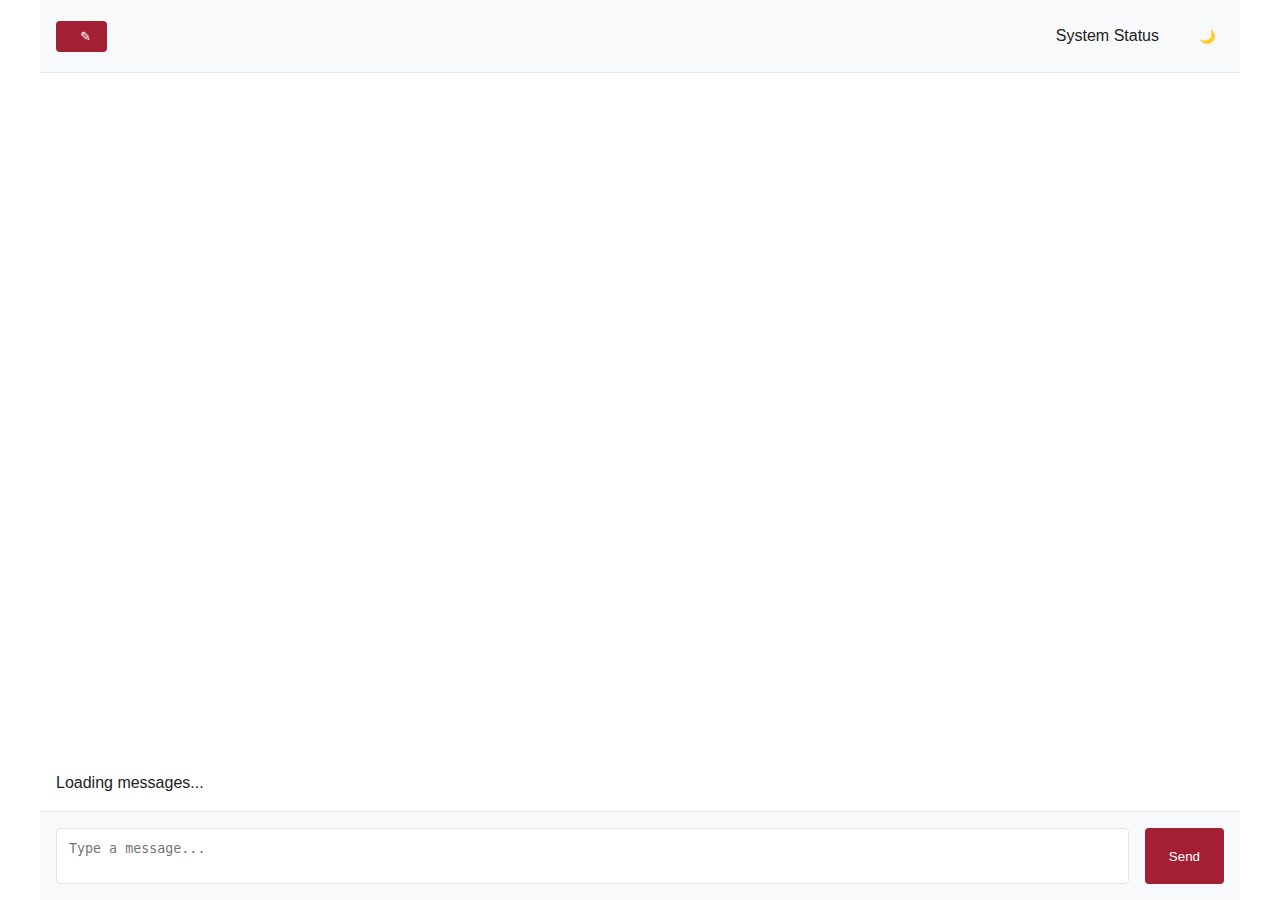
==== templates/index.html @ 890c27e3 "feat: Implement MIT theme and design" ====
<!DOCTYPE html>
<html lang="en">
<head>
    <meta charset="UTF-8">
    <meta name="viewport" content="width=device-width, initial-scale=1.0">
    <title>MITChat</title>
    <link rel="stylesheet" href="/static/css/style.new.css">
    <noscript>
        <link rel="stylesheet" href="/static/css/noscript.css">
    </noscript>
    <script src="/static/js/theme.js"></script>
    <script>
        document.documentElement.className = 'js';
    </script>
</head>
<body>
    <div class="container">
        <header class="header">
            <div class="username-control">
                <!-- No-JS username change form -->
                <form method="POST" action="/username" class="nojs-only">
                    <input type="text" name="new_username" placeholder="New username" required>
                    <button type="submit">Change Username</button>
                    <span class="current-username">(Current: {{ username }})</span>
                </form>
                <!-- JS-only username controls -->
                <div class="js-only">
                    <button id="change-username-btn">
                        <span id="username-display"></span>
                        <span class="username-icon">✎</span>
                    </button>
                </div>
            </div>
            <div class="nav-links">
                <a href="/status" class="nav-link">System Status</a>
                <button class="theme-toggle js-only" id="theme-toggle">
                    <span id="theme-toggle-text">🌙</span>
                </button>
            </div>
        </header>

        <main id="messages">
            <!-- No-JS refresh form -->
            <form method="GET" action="/" class="nojs-only refresh-form">
                <button type="submit">Refresh Messages</button>
            </form>
            <div id="messages-container">
                <p>Loading messages...</p>
            </div>
        </main>

        <footer class="message-input-container">
            <form id="message-form" class="message-form">
                <textarea 
                    id="message-input" 
                    name="message" 
                    placeholder="Type a message..." 
                    required
                ></textarea>
                <button type="submit" class="send-button">Send</button>
            </form>
        </footer>
    </div>
    <script src="/static/js/main.js"></script>
</body>
</html>
---- static/css/style.new.css ----
/* MIT Theme Colors and Typography */
:root {
    /* MIT Brand Colors */
    --mit-red: #A31F34;
    --mit-dark-red: #8A1B2C;
    --mit-light-gray: #E4E4E4;
    --mit-dark-gray: #222222;
    
    /* Light theme */
    --bg-primary: #FFFFFF;
    --bg-secondary: #F8F9FA;
    --text-primary: var(--mit-dark-gray);
    --text-secondary: #666666;
    --border-color: #E4E4E4;
    --message-bg: white;
    --message-shadow: rgba(0,0,0,0.05);
    --message-hover-shadow: rgba(0,0,0,0.1);
    --message-border: var(--mit-light-gray);
    --button-bg: var(--mit-red);
    --button-hover: var(--mit-dark-red);
    --button-text: white;
    --input-bg: white;
    --input-border: var(--mit-light-gray);
    --input-text: var(--mit-dark-gray);
}

[data-theme="dark"] {
    --bg-primary: var(--mit-dark-gray);
    --bg-secondary: #2D2D2D;
    --text-primary: #FFFFFF;
    --text-secondary: #CCCCCC;
    --border-color: #444444;
    --message-bg: #2D2D2D;
    --message-shadow: rgba(0,0,0,0.2);
    --message-hover-shadow: rgba(0,0,0,0.3);
    --message-border: #444444;
    --input-bg: #2D2D2D;
    --input-border: #444444;
    --input-text: #FFFFFF;
}

/* Base styles */
* {
    box-sizing: border-box;
    margin: 0;
    padding: 0;
}

body {
    font-family: -apple-system, BlinkMacSystemFont, 'Segoe UI', Roboto, sans-serif;
    font-size: 16px;
    line-height: 1.5;
    color: var(--text-primary);
    background: var(--bg-primary);
    -webkit-font-smoothing: antialiased;
}

/* Layout */
.container {
    max-width: 1200px;
    margin: 0 auto;
    min-height: 100vh;
    display: flex;
    flex-direction: column;
}

/* Header */
.header {
    background: var(--bg-secondary);
    border-bottom: 1px solid var(--border-color);
    padding: 1rem;
    display: flex;
    justify-content: space-between;
    align-items: center;
    position: sticky;
    top: 0;
    z-index: 100;
    backdrop-filter: blur(8px);
}

/* Username section */
.username-control {
    display: flex;
    align-items: center;
    gap: 1rem;
}

.username-control button {
    background: var(--button-bg);
    color: var(--button-text);
    border: none;
    border-radius: 4px;
    padding: 0.5rem 1rem;
    cursor: pointer;
    transition: all 0.2s ease;
    display: flex;
    align-items: center;
    gap: 0.5rem;
}

.username-control button:hover {
    background: var(--button-hover);
    transform: translateY(-1px);
}

.username-control input {
    padding: 0.5rem;
    border: 1px solid var(--input-border);
    border-radius: 4px;
    background: var(--input-bg);
    color: var(--input-text);
}

.current-username {
    color: var(--text-secondary);
    margin-left: 0.5rem;
}

/* Navigation */
.nav-links {
    display: flex;
    align-items: center;
    gap: 1rem;
}

.nav-link {
    color: var(--text-primary);
    text-decoration: none;
    padding: 0.5rem 1rem;
    border-radius: 4px;
    transition: all 0.2s ease;
}

.nav-link:hover {
    color: var(--mit-red);
    background: rgba(163, 31, 52, 0.05);
}

/* Theme toggle */
.theme-toggle {
    background: transparent;
    border: none;
    padding: 0.5rem;
    cursor: pointer;
    border-radius: 4px;
    transition: all 0.2s ease;
}

.theme-toggle:hover {
    background: rgba(163, 31, 52, 0.05);
}

/* Messages section */
#messages {
    flex: 1;
    padding: 1rem;
    overflow-y: auto;
    display: flex;
    flex-direction: column;
    scroll-behavior: smooth;
    height: 100%; /* Ensure full height */
}

#messages-container {
    display: flex;
    flex-direction: column;
    min-height: min-content;
    margin-top: auto; /* Push content to bottom */
    scroll-behavior: smooth;
}

.message {
    max-width: 85%;
    margin: 1rem 0;
    position: relative;
    clear: both;
    animation: fadeIn 0.3s ease;
}

.message.left {
    float: left;
    margin-right: 15%;
}

.message.right {
    float: right;
    margin-left: 15%;
}

.message-content-wrapper {
    position: relative;
    display: inline-block;
    max-width: 100%;
}

.message-content {
    padding: 0.75rem 1rem;
    line-height: 1.5;
    position: relative;
    border-radius: 18px;
    box-shadow: 0 1px 2px var(--message-shadow);
}

.message.left .message-content {
    background: var(--bg-secondary);
    border: 1px solid var(--message-border);
}

.message.right .message-content {
    background: var(--mit-red);
    color: white;
    border: 1px solid var(--mit-dark-red);
}

.message-author {
    font-size: 0.8rem;
    margin-bottom: 0.3rem;
    font-weight: 500;
    color: var(--text-secondary);
}

.message.left .message-author {
    text-align: left;
    margin-left: 1rem;
}

.message.right .message-author {
    text-align: right;
    margin-right: 1rem;
}

.message-meta {
    font-size: 0.75rem;
    color: var(--text-secondary);
    margin: 0.25rem 1rem;
    display: flex;
    gap: 0.5rem;
    align-items: center;
    opacity: 0.8;
}

.message.left .message-meta {
    justify-content: flex-start;
}

.message.right .message-meta {
    justify-content: flex-end;
}

.message-time {
    font-size: 0.7rem;
    color: var(--text-secondary);
    opacity: 0.9;
}

.message.right .message-time {
    color: rgba(255, 255, 255, 0.9);
}

.verification-status {
    font-size: 0.8rem;
}

.message.left .verification-status {
    color: var(--mit-red);
}

.message.right .verification-status {
    color: white;
}

/* Reaction styles */
.reaction-button {
    position: absolute;
    right: -30px;
    bottom: 0;
    opacity: 0;
    transition: opacity 0.2s ease;
    cursor: pointer;
    font-size: 1.1rem;
    padding: 2px 8px;
    border-radius: 12px;
    border: 1px solid var(--message-border);
    background: var(--bg-primary);
}

.message.left .reaction-button {
    right: -30px;
}

.message.right .reaction-button {
    left: -30px;
    right: auto;
}

.message:hover .reaction-button {
    opacity: 0.7;
}

.reaction-button:hover {
    opacity: 1 !important;
}

.reactions-container {
    display: flex;
    gap: 4px;
    flex-wrap: wrap;
    margin-top: 4px;
    padding: 0 4px;
}

.message.left .reactions-container {
    justify-content: flex-start;
}

.message.right .reactions-container {
    justify-content: flex-end;
}

.reaction {
    display: inline-flex;
    align-items: center;
    gap: 4px;
    padding: 2px 8px;
    border-radius: 12px;
    font-size: 0.9rem;
    background: var(--bg-secondary);
    border: 1px solid var(--message-border);
    cursor: pointer;
    transition: all 0.2s ease;
}

.reaction:hover {
    transform: scale(1.05);
}

.reaction.active {
    background: var(--mit-red);
    color: white;
    border-color: var(--mit-dark-red);
}

/* Reaction picker */
.reaction-picker {
    position: absolute;
    bottom: 100%;
    left: 50%;
    transform: translateX(-50%) translateY(10px);
    display: flex;
    gap: 8px;
    padding: 8px;
    background: var(--bg-primary);
    border: 1px solid var(--message-border);
    border-radius: 16px;
    box-shadow: 0 2px 8px var(--message-shadow);
    z-index: 100;
    margin-bottom: 8px;
    opacity: 0;
    pointer-events: none;
    transition: all 0.2s ease;
}

.reaction-picker.active {
    opacity: 1;
    transform: translateX(-50%) translateY(0);
    pointer-events: all;
}

.reaction-picker-emoji {
    font-size: 1.2rem;
    padding: 4px;
    cursor: pointer;
    transition: transform 0.2s ease;
}

.reaction-picker-emoji:hover {
    transform: scale(1.2);
}

/* Clear float fix */
#messages-container::after {
    content: "";
    display: table;
    clear: both;
}

/* Loading and refresh states */
.loading-text {
    text-align: center;
    padding: 2rem;
    color: var(--text-secondary);
}

.refresh-form {
    text-align: center;
    margin: 1rem 0;
}

/* Message input container */
.message-input-container {
    background: var(--bg-secondary);
    border-top: 1px solid var(--border-color);
    padding: 1rem;
    position: sticky;
    bottom: 0;
}

.message-form {
    display: flex;
    gap: 1rem;
}

#message-input {
    flex: 1;
    padding: 0.75rem;
    border: 1px solid var(--input-border);
    border-radius: 4px;
    background: var(--input-bg);
    color: var(--input-text);
    resize: none;
    min-height: 44px;
    max-height: 120px;
    transition: border-color 0.2s ease;
}

#message-input:focus {
    outline: none;
    border-color: var(--mit-red);
    box-shadow: 0 0 0 2px rgba(163, 31, 52, 0.1);
}

.send-button {
    background: var(--mit-red);
    color: white;
    border: none;
    border-radius: 4px;
    padding: 0 1.5rem;
    cursor: pointer;
    transition: all 0.2s ease;
    font-weight: 500;
}

.send-button:hover {
    background: var(--mit-dark-red);
    transform: translateY(-1px);
}

/* Animations */
@keyframes fadeIn {
    from { opacity: 0; transform: translateY(5px); }
    to { opacity: 1; transform: translateY(0); }
}

/* Utility classes */
.js-only {
    display: none;
}

.js .js-only {
    display: block;
}

.js .nojs-only {
    display: none;
}

/* Responsive design */
@media (max-width: 768px) {
    .container {
        padding: 0 0.5rem;
    }
    
    .header {
        padding: 0.75rem;
    }
    
    .message-form {
        flex-direction: column;
    }
    
    .send-button {
        padding: 0.75rem;
    }
    
    .username-control {
        flex-direction: column;
        align-items: flex-start;
    }
    
    .current-username {
        margin: 0.25rem 0;
    }
}
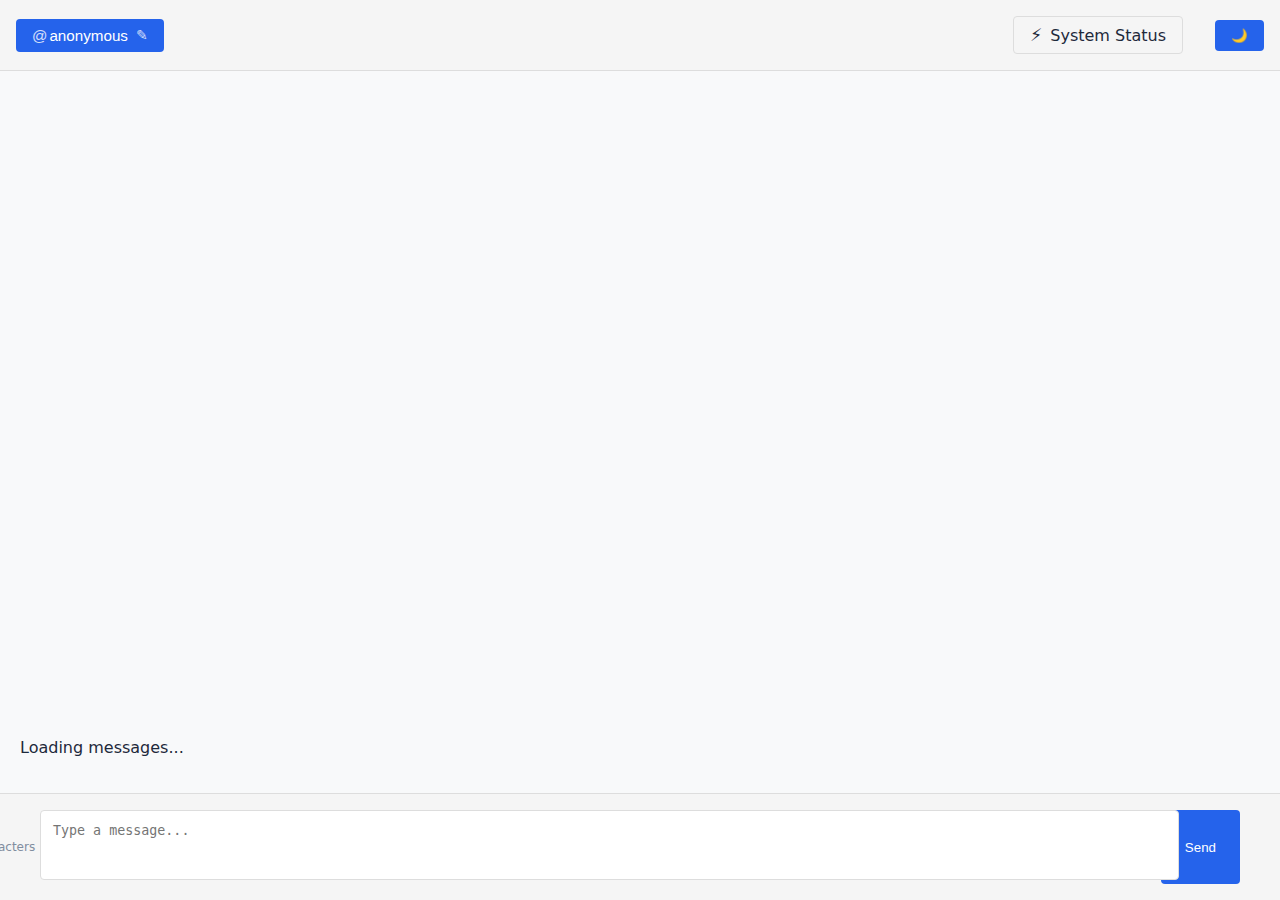
==== commit 5f78e816: "Add character counter feature with left-side positioning" ====
--- a/templates/index.html
+++ b/templates/index.html
@@ -3,33 +3,33 @@
 <head>
     <meta charset="UTF-8">
     <meta name="viewport" content="width=device-width, initial-scale=1.0">
-    <title>MITChat</title>
-    <link rel="stylesheet" href="/static/css/style.new.css">
+    <title>BookChat</title>
+    <link rel="stylesheet" href="/static/css/style.css">
     <noscript>
         <link rel="stylesheet" href="/static/css/noscript.css">
     </noscript>
     <script src="/static/js/theme.js"></script>
     <script>
+        // Mark page as JavaScript-enabled
         document.documentElement.className = 'js';
     </script>
 </head>
 <body>
     <div class="container">
-        <header class="header">
-            <div class="username-control">
-                <!-- No-JS username change form -->
-                <form method="POST" action="/username" class="nojs-only">
-                    <input type="text" name="new_username" placeholder="New username" required>
-                    <button type="submit">Change Username</button>
-                    <span class="current-username">(Current: {{ username }})</span>
-                </form>
-                <!-- JS-only username controls -->
-                <div class="js-only">
-                    <button id="change-username-btn">
-                        <span id="username-display"></span>
-                        <span class="username-icon">✎</span>
-                    </button>
-                </div>
+        <!-- Header with username -->
+        <div class="header">
+            <!-- No-JS username change form -->
+            <form method="POST" action="/username" class="nojs-only username-control">
+                <input type="text" name="new_username" placeholder="New username" required>
+                <button type="submit">Change Username</button>
+                <span class="current-username">(Current: {{ username }})</span>
+            </form>
+            <!-- JS-only username controls -->
+            <div class="username-control js-only">
+                <button id="change-username-btn">
+                    <span id="username-display"></span>
+                    <span class="username-icon">✎</span>
+                </button>
             </div>
             <div class="nav-links">
                 <a href="/status" class="nav-link">System Status</a>
@@ -37,9 +37,10 @@
                     <span id="theme-toggle-text">🌙</span>
                 </button>
             </div>
-        </header>
+        </div>
 
-        <main id="messages">
+        <!-- Messages container -->
+        <div id="messages">
             <!-- No-JS refresh form -->
             <form method="GET" action="/" class="nojs-only refresh-form">
                 <button type="submit">Refresh Messages</button>
@@ -47,20 +48,36 @@
             <div id="messages-container">
                 <p>Loading messages...</p>
             </div>
-        </main>
+        </div>
 
-        <footer class="message-input-container">
-            <form id="message-form" class="message-form">
-                <textarea 
-                    id="message-input" 
-                    name="message" 
-                    placeholder="Type a message..." 
-                    required
-                ></textarea>
-                <button type="submit" class="send-button">Send</button>
+        <!-- Message input -->
+        <div class="message-form">
+            <!-- No-JS message form -->
+            <form id="message-form" class="message-input-container nojs-only">
+                <textarea name="content" placeholder="Type your message here..." rows="1" required></textarea>
+                <button type="submit">Send</button>
             </form>
-        </footer>
+            <!-- JS message form -->
+            <form id="js-message-form" class="message-input-container js-only">
+                <div class="message-input-wrapper">
+                    <textarea 
+                        id="message-input" 
+                        name="message" 
+                        placeholder="Type a message..." 
+                        required
+                    ></textarea>
+                    <div id="char-counter" class="char-counter">0 characters</div>
+                </div>
+                <button type="submit" id="send-button">Send</button>
+            </form>
+        </div>
+
+        <div id="global-verification-status" style="display: none;">
+            Chat Verification Status: All Messages Verified
+        </div>
     </div>
+
+    <!-- Load JavaScript last -->
     <script src="/static/js/main.js"></script>
 </body>
 </html>--- a/static/css/style.css
+++ b/static/css/style.css
@@ -0,0 +1,821 @@
+/* Basic layout */
+:root {
+    /* Light theme variables */
+    --bg-primary: #f8f9fa;
+    --bg-secondary: #f5f5f5;
+    --text-primary: #1e293b;
+    --text-secondary: #64748b;
+    --border-color: #ddd;
+    --message-bg: white;
+    --message-shadow: rgba(0,0,0,0.08);
+    --message-hover-shadow: rgba(0,0,0,0.12);
+    --message-border: #edf2f7;
+    --button-bg: #2563eb;
+    --button-hover: #1d4ed8;
+    --button-text: white;
+    --input-bg: white;
+    --input-border: #ddd;
+    --input-text: #1e293b;
+    --bg-code: #f5f5f5;
+}
+
+[data-theme="dark"] {
+    /* Dark theme variables */
+    --bg-primary: #1a1a1a;
+    --bg-secondary: #2d2d2d;
+    --text-primary: #e0e0e0;
+    --text-secondary: #a0a0a0;
+    --border-color: #404040;
+    --message-bg: #2d2d2d;
+    --message-shadow: rgba(0,0,0,0.2);
+    --message-hover-shadow: rgba(0,0,0,0.3);
+    --message-border: #404040;
+    --button-bg: #1e40af;
+    --button-hover: #2563eb;
+    --button-text: #ffffff;
+    --input-bg: #333333;
+    --input-border: #404040;
+    --input-text: #e0e0e0;
+    --bg-code: #333333;
+}
+
+body {
+    margin: 0;
+    padding: 0;
+    font-family: system-ui, -apple-system, sans-serif;
+    background-color: var(--bg-primary);
+    color: var(--text-primary);
+}
+
+.container {
+    height: 100vh;
+    display: flex;
+    flex-direction: column;
+}
+
+/* Header */
+.header {
+    display: flex;
+    justify-content: space-between;
+    align-items: center;
+    padding: 1rem;
+    margin-bottom: 1rem;
+    background: var(--bg-secondary);
+    border-bottom: 1px solid var(--border-color);
+}
+
+.header button {
+    padding: 8px 16px;
+    background: var(--button-bg);
+    color: var(--button-text);
+    border: none;
+    border-radius: 4px;
+    cursor: pointer;
+    transition: background-color 0.2s ease;
+}
+
+.header button:hover {
+    background: var(--button-hover);
+}
+
+.username-control {
+    display: flex;
+    align-items: center;
+    gap: 0.5rem;
+}
+
+#change-username-btn {
+    display: flex;
+    align-items: center;
+    gap: 0.5rem;
+    font-size: 0.95em;
+    padding: 8px 16px;
+    background: var(--button-bg);
+    color: var(--button-text);
+    border: none;
+    border-radius: 4px;
+    cursor: pointer;
+    transition: background-color 0.2s ease;
+}
+
+#change-username-btn:hover {
+    background: var(--button-hover);
+}
+
+.username-icon {
+    font-size: 0.9em;
+    opacity: 0.8;
+}
+
+#username-display::before {
+    content: '@';
+    opacity: 0.8;
+    margin-right: 2px;
+}
+
+.current-username {
+    color: #666;
+    font-size: 0.9em;
+}
+
+/* Messages area */
+#messages {
+    flex: 1;
+    overflow-y: auto;
+    padding: 20px;
+    display: flex;
+    flex-direction: column;
+    background: var(--bg-primary);
+}
+
+#messages-container {
+    margin-top: auto;
+    display: flex;
+    flex-direction: column;
+    gap: 16px;
+}
+
+/* Message bubbles */
+.message {
+    max-width: 85%;
+    padding: 14px 18px;
+    background: var(--message-bg);
+    border-radius: 12px;
+    box-shadow: 0 2px 4px var(--message-shadow);
+    transition: transform 0.2s ease, box-shadow 0.2s ease;
+    animation: messageAppear 0.3s ease-out;
+    word-wrap: break-word;
+    overflow-wrap: break-word;
+    word-break: break-all;
+}
+
+.message:hover {
+    transform: translateY(-1px);
+    box-shadow: 0 4px 8px var(--message-hover-shadow);
+}
+
+.message .message-header {
+    display: flex;
+    justify-content: space-between;
+    align-items: center;
+    margin-bottom: 10px;
+    padding-bottom: 6px;
+    border-bottom: 1px solid var(--message-border);
+}
+
+.message .header-left,
+.message .header-right {
+    display: flex;
+    align-items: center;
+    gap: 6px;
+}
+
+.message .author {
+    font-weight: 600;
+    color: #2563eb;
+    font-size: 0.95em;
+    letter-spacing: -0.01em;
+}
+
+.message .key-link {
+    text-decoration: none;
+    font-size: 0.9em;
+    opacity: 0.8;
+    transition: opacity 0.2s ease;
+}
+
+.message .key-link:hover {
+    opacity: 1;
+}
+
+.message .timestamp {
+    color: var(--text-secondary);
+    font-size: 0.85em;
+    font-weight: 500;
+}
+
+.message .source-link {
+    text-decoration: none;
+    font-size: 0.9em;
+    opacity: 0.8;
+    transition: opacity 0.2s ease;
+    margin-left: 4px;
+}
+
+.message .source-link:hover {
+    opacity: 1;
+}
+
+.message .author.verified::after {
+    content: "✓";
+    color: #10b981;
+    margin-left: 6px;
+    font-size: 0.9em;
+}
+
+.message .content {
+    margin-top: 6px;
+    white-space: pre-wrap;
+    line-height: 1.5;
+    color: var(--text-primary);
+    font-size: 0.95em;
+}
+
+/* Special message types */
+.message .content.username-change {
+    display: flex;
+    align-items: center;
+    gap: 10px;
+    background: #f0fdf4;
+    padding: 12px;
+    border-radius: 8px;
+    color: #166534;
+}
+
+.message .content.error {
+    background: #ffebee;
+    color: #d32f2f;
+}
+
+.message .content.system {
+    background: #e3f2fd;
+    color: #1976d2;
+}
+
+/* Message signature */
+.message .signature {
+    display: flex;
+    align-items: center;
+    gap: 6px;
+    margin-top: 8px;
+    padding-top: 8px;
+    border-top: 1px solid #e0e0e0;
+    font-size: 0.85em;
+}
+
+.message .signature-icon {
+    font-size: 1.1em;
+    color: #4CAF50;
+}
+
+.message .signature-text {
+    color: #666;
+    cursor: help;
+    display: flex;
+    align-items: center;
+    overflow: hidden;
+    text-overflow: ellipsis;
+    max-width: 100%;
+}
+
+.message .signature-key {
+    font-family: monospace;
+    background: #f5f5f5;
+    padding: 2px 6px;
+    border-radius: 3px;
+    font-size: 0.9em;
+    color: #444;
+}
+
+.message .signature-verified {
+    color: #4CAF50;
+    font-weight: 500;
+}
+
+.message .signature-unverified {
+    color: #f44336;
+    font-weight: 500;
+}
+
+.message .author.signed {
+    display: flex;
+    align-items: center;
+    gap: 4px;
+}
+
+.message .author.signed::after {
+    content: "🔒";
+    font-size: 0.9em;
+    color: #4CAF50;
+}
+
+/* Message source link */
+.message .source-link {
+    margin-left: 8px;
+    color: #666;
+    text-decoration: none;
+    font-size: 1.1em;
+    opacity: 0.7;
+    transition: opacity 0.2s;
+}
+
+.message .source-link:hover {
+    opacity: 1;
+}
+
+/* Message appear animation */
+@keyframes messageAppear {
+    from {
+        opacity: 0;
+        transform: translateY(10px);
+    }
+    to {
+        opacity: 1;
+        transform: translateY(0);
+    }
+}
+
+/* Message input area */
+.message-form {
+    padding: 1rem;
+    background: var(--bg-secondary);
+    border-top: 1px solid var(--border-color);
+}
+
+.message-input-wrapper {
+    flex: 1;
+    position: relative;
+}
+
+#message-input {
+    width: 100%;
+    padding: 0.75rem;
+    border: 1px solid var(--input-border);
+    border-radius: 4px;
+    background: var(--input-bg);
+    color: var(--input-text);
+    resize: none;
+    min-height: 44px;
+    max-height: 120px;
+    transition: border-color 0.2s ease;
+}
+
+.char-counter {
+    position: absolute;
+    left: -80px; /* Position it to the left of the input */
+    top: 50%; /* Center vertically */
+    transform: translateY(-50%);
+    font-size: 0.75rem;
+    color: var(--text-secondary);
+    opacity: 0.8;
+    white-space: nowrap;
+}
+
+.message-input-container {
+    display: flex;
+    gap: 0.5rem;
+    max-width: 1200px;
+    margin: 0 auto;
+}
+
+.message-input-container button {
+    padding: 0.75rem 1.5rem;
+    background: var(--button-bg);
+    color: var(--button-text);
+    border: none;
+    border-radius: 4px;
+    cursor: pointer;
+    font-weight: 500;
+    transition: background-color 0.2s ease;
+}
+
+.message-input-container button:hover {
+    background: var(--button-hover);
+}
+
+/* Error states */
+#message-input.error {
+    border-color: #ff4444;
+    animation: shake 0.5s;
+}
+
+.error-message {
+    color: #ff4444;
+    font-size: 14px;
+    margin-top: 8px;
+    text-align: center;
+    animation: fadeIn 0.3s;
+}
+
+@keyframes shake {
+    0%, 100% { transform: translateX(0); }
+    25% { transform: translateX(-5px); }
+    75% { transform: translateX(5px); }
+}
+
+@keyframes fadeIn {
+    from { opacity: 0; }
+    to { opacity: 1; }
+}
+
+/* JS/no-JS visibility */
+.nojs-only {
+    display: none;
+}
+
+.js-only {
+    display: block;
+}
+
+/* Base styles */
+.js .nojs-only {
+    display: none;
+}
+
+.js .js-only {
+    display: block;
+}
+
+.nojs-only {
+    display: flex;
+}
+
+.js-only {
+    display: none;
+}
+
+/* Verification Status Indicators */
+.verification-status {
+    display: inline-block;
+    width: 20px;
+    height: 20px;
+    line-height: 20px;
+    text-align: center;
+    border-radius: 50%;
+    margin-right: 8px;
+    font-size: 12px;
+    font-weight: bold;
+}
+
+.verification-status.verified {
+    background-color: #4CAF50;
+    color: white;
+}
+
+.verification-status.pending {
+    background-color: #FFC107;
+    color: #333;
+}
+
+.verification-status.unverified {
+    background-color: #F44336;
+    color: white;
+}
+
+/* Verification Details Button */
+.verification-details-btn {
+    background: none;
+    border: 1px solid #ccc;
+    border-radius: 4px;
+    padding: 4px 8px;
+    font-size: 12px;
+    color: #666;
+    cursor: pointer;
+    margin-left: 8px;
+}
+
+.verification-details-btn:hover {
+    background: #f5f5f5;
+}
+
+/* Verification Details Panel */
+.verification-details {
+    background: #f9f9f9;
+    border: 1px solid #eee;
+    border-radius: 4px;
+    padding: 12px;
+    margin-top: 8px;
+    font-size: 14px;
+}
+
+.verification-details h4 {
+    margin: 0 0 8px 0;
+    color: #333;
+}
+
+.verification-details p {
+    margin: 4px 0;
+    color: #666;
+}
+
+/* Global Verification Status */
+#global-verification-status {
+    position: fixed;
+    top: 20px;
+    right: 20px;
+    padding: 8px 16px;
+    border-radius: 4px;
+    font-size: 14px;
+    font-weight: bold;
+    z-index: 1000;
+}
+
+#global-verification-status.verified {
+    background-color: #4CAF50;
+    color: white;
+}
+
+#global-verification-status.partial {
+    background-color: #FFC107;
+    color: #333;
+}
+
+#global-verification-status.unverified {
+    background-color: #F44336;
+    color: white;
+}
+
+/* Theme toggle button styles */
+.theme-toggle {
+    padding: 8px 16px;
+    background: var(--button-bg);
+    color: var(--button-text);
+    border: none;
+    border-radius: 4px;
+    cursor: pointer;
+    margin-left: 1rem;
+    transition: background-color 0.2s ease;
+}
+
+.theme-toggle:hover {
+    background: var(--button-hover);
+}
+
+/* Navigation links */
+.nav-links {
+    display: flex;
+    align-items: center;
+    gap: 1rem;
+}
+
+.nav-link {
+    text-decoration: none;
+    color: var(--text-primary);
+    padding: 8px 16px;
+    border-radius: 4px;
+    transition: all 0.2s ease;
+    font-weight: 500;
+    display: flex;
+    align-items: center;
+    gap: 0.5rem;
+}
+
+.nav-link:hover {
+    background: var(--button-bg);
+    color: var(--button-text);
+}
+
+/* System Status specific styling */
+.nav-link[href="/status"]::before {
+    content: "⚡";
+    font-size: 1.1em;
+}
+
+.nav-link[href="/status"] {
+    background: var(--bg-secondary);
+    border: 1px solid var(--border-color);
+}
+
+.nav-link[href="/status"]:hover {
+    background: var(--button-bg);
+    border-color: var(--button-bg);
+    transform: translateY(-1px);
+    box-shadow: 0 2px 4px var(--message-shadow);
+}
+
+/* Status page specific styles */
+.verification-section {
+    background: var(--message-bg);
+    border: 1px solid var(--message-border);
+    border-radius: 8px;
+    padding: 20px;
+    margin: 20px 0;
+    box-shadow: 0 2px 4px var(--message-shadow);
+    transition: box-shadow 0.2s ease;
+}
+
+.verification-section:hover {
+    box-shadow: 0 4px 8px var(--message-hover-shadow);
+}
+
+.code-block {
+    background: var(--bg-code);
+    border-radius: 6px;
+    padding: 1rem;
+    margin: 1rem 0;
+    width: 100%;
+    max-width: 100%;
+    overflow-x: auto;
+}
+
+.code-block pre {
+    margin: 0;
+    white-space: pre !important;
+    width: max-content;
+    min-width: 100%;
+}
+
+.code-block code {
+    font-family: 'Fira Code', monospace;
+    font-size: 0.9rem;
+    white-space: pre !important;
+    display: block;
+}
+
+.code-block::-webkit-scrollbar {
+    height: 8px;
+}
+
+.code-block::-webkit-scrollbar-track {
+    background: var(--bg-secondary);
+    border-radius: 4px;
+}
+
+.code-block::-webkit-scrollbar-thumb {
+    background: var(--border-color);
+    border-radius: 4px;
+}
+
+.code-block::-webkit-scrollbar-thumb:hover {
+    background: var(--text-secondary);
+}
+
+/* Verification Section Styles */
+.verification-section {
+    background: var(--bg-secondary);
+    border-radius: 8px;
+    padding: 2rem;
+    margin: 2rem 0;
+}
+
+.verification-overview {
+    border-bottom: 1px solid var(--border-color);
+    padding-bottom: 1.5rem;
+    margin-bottom: 1.5rem;
+}
+
+.verification-levels {
+    display: flex;
+    gap: 1rem;
+    margin: 1.5rem 0;
+}
+
+.level-toggle {
+    padding: 0.5rem 1rem;
+    border: 2px solid var(--border-color);
+    border-radius: 4px;
+    background: transparent;
+    color: var(--text-primary);
+    cursor: pointer;
+    transition: all 0.2s ease;
+}
+
+.level-toggle.active {
+    background: var(--button-bg);
+    border-color: var(--button-bg);
+    color: white;
+}
+
+.verification-step {
+    margin: 2rem 0;
+}
+
+.code-block {
+    background: var(--bg-secondary);
+    border-radius: 6px;
+    padding: 1rem;
+    margin: 1rem 0;
+}
+
+.code-explanation {
+    margin-bottom: 1rem;
+    color: var(--text-secondary);
+}
+
+.code-block pre {
+    margin: 0;
+    overflow-x: auto;
+}
+
+.code-block code {
+    font-family: 'Fira Code', monospace;
+    font-size: 0.9rem;
+}
+
+.verification-help details {
+    margin: 1rem 0;
+    padding: 1rem;
+    background: var(--bg-secondary);
+    border-radius: 6px;
+}
+
+.verification-help summary {
+    cursor: pointer;
+    font-weight: 500;
+    margin-bottom: 1rem;
+}
+
+.verification-help details[open] summary {
+    margin-bottom: 1rem;
+}
+
+/* Basic/Advanced toggle animation */
+.verification-level {
+    transition: opacity 0.3s ease;
+}
+
+.verification-level[style*="display: none"] {
+    opacity: 0;
+}
+
+.verification-level {
+    opacity: 1;
+}
+
+.status-indicator {
+    display: inline-block;
+    width: 10px;
+    height: 10px;
+    border-radius: 50%;
+    margin-right: 8px;
+}
+
+.status-good {
+    background-color: #4CAF50;
+}
+
+.status-error {
+    background-color: #f44336;
+}
+
+.status-disabled {
+    background-color: #9e9e9e;
+}
+
+.status-note {
+    color: #666;
+    font-size: 0.9em;
+    margin-left: 8px;
+    font-style: italic;
+}
+
+.timestamp {
+    font-family: monospace;
+    background: var(--bg-secondary);
+    padding: 2px 6px;
+    border-radius: 4px;
+    color: var(--text-primary);
+}
+
+.github-link {
+    color: var(--button-bg);
+    text-decoration: none;
+    transition: color 0.2s ease;
+}
+
+.github-link:hover {
+    color: var(--button-hover);
+    text-decoration: underline;
+}
+
+.download-link {
+    display: inline-block;
+    padding: 6px 12px;
+    background: var(--button-bg);
+    color: var(--button-text);
+    text-decoration: none;
+    border-radius: 4px;
+    margin: 4px 0;
+    transition: background-color 0.2s ease;
+}
+
+.download-link:hover {
+    background: var(--button-hover);
+}
+
+/* Commit hash styling */
+.commit-hash {
+    margin-left: 8px;
+    font-family: monospace;
+    font-size: 0.9em;
+}
+
+.commit-hash a {
+    color: #666;
+    text-decoration: none;
+    padding: 2px 4px;
+    border-radius: 3px;
+    background: #f0f0f0;
+}
+
+.commit-hash a:hover {
+    background: #e0e0e0;
+    color: #333;
+}
+
+/* Adjust header spacing */
+.header-right {
+    display: flex;
+    align-items: center;
+    gap: 8px;
+}
